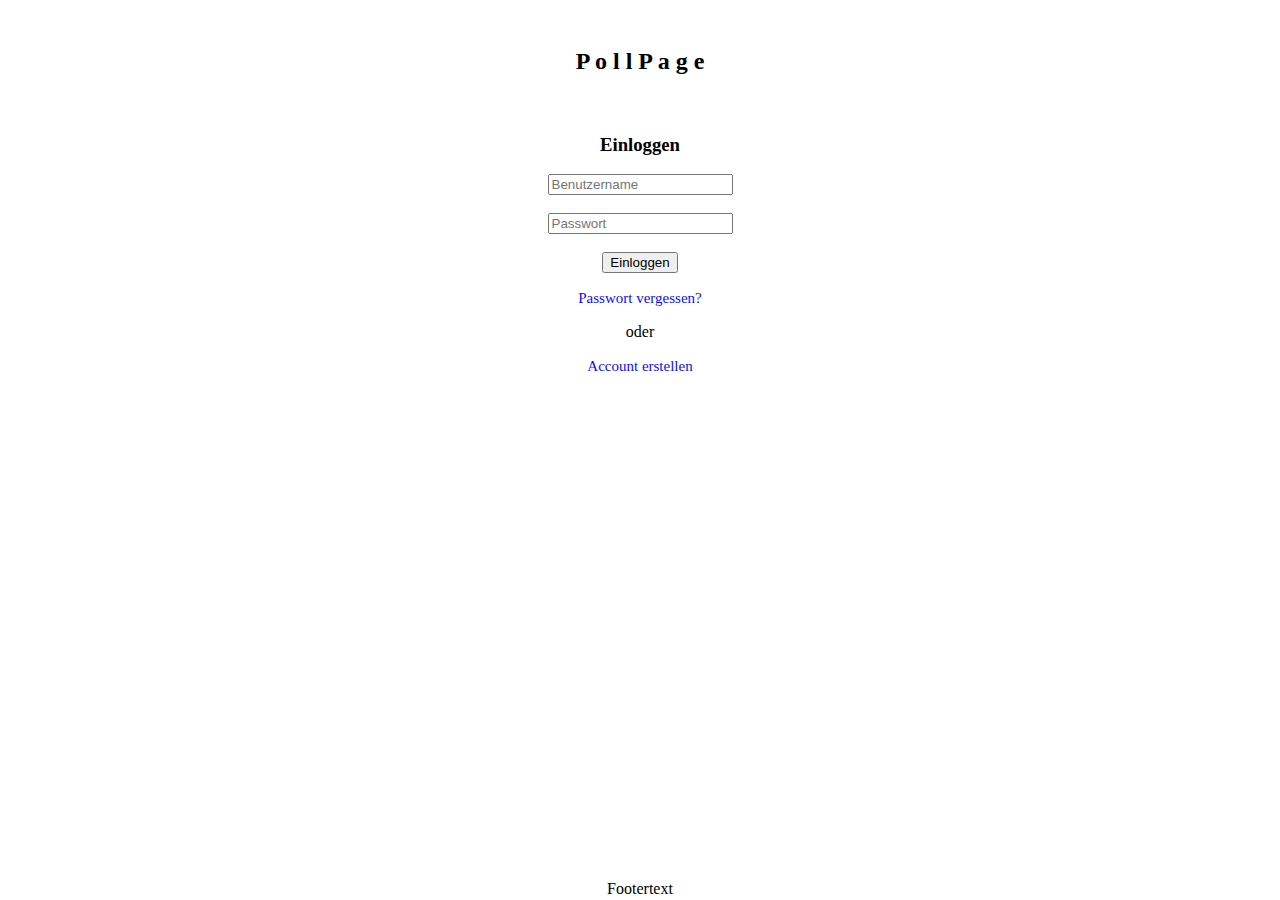
==== Dokumentation/index.html @ 0353f7fa "Rename index_html to index.html" ====
<!DOCTYPE html> 
<html>  
  <head>
  <meta charset="utf-8" />
  <meta name="viewport" content="width=device-width, initial-scale=1.0, user-scalable=no">
  <link rel="shortcut icon" href="#" type="image/png" />
  <link rel="icon" href="#" type="image/png" />
    <title>PollPage</title>
	<link rel="stylesheet" type="text/css" href="style.css" />
  </head>
  
  <div id="wrapper">
  
  <body>
  <div id="header">
  
<!-- HIER ENTSTEHT EIN BILD ODER LOGO -->
      <h2>P o l l P a g e</h2><p>
	  </div>
	  
		<form action="">
			<h3>Einloggen</h3>
			<div>
				<input type="text" placeholder="Benutzername" required="" id="benutzername" />
			</div>
			<br>
			<div>
				<input type="password" placeholder="Passwort" required="" id="passwort" />
			</div>
			<div>
			<br>
			<a href="fragen_und_antworten_erstellen.html">
    <input type="Button" id="einloggen" name="url button" value="Einloggen" /></a><p>
			 <a href="#">Passwort vergessen?</a>
			 <p>
			 oder
			 <p>
			 <a href="#">Account erstellen</a>

<!-- FOOTER -->
</form> <div id="footer">Footertext
		</div>
      
  </body>
  </div>
</html>
---- Dokumentation/style.css ----
#wrapper {
	text-align: center;
	background-color: #;	
}


#header {
	padding: 20px;
}

a:link	{
font-size: 15px;
color: #0D0DFF;
text-decoration: none;
}

a:hover {
color: #FF0000;
}


#textarea_frage {
   resize: none;
}


#textarea_antwort {
   resize: none;
}


#footer {
	width: 100%;
	height: 20px;
	position: absolute;
	bottom: 0;
	left: 0;
	clear: both;
}
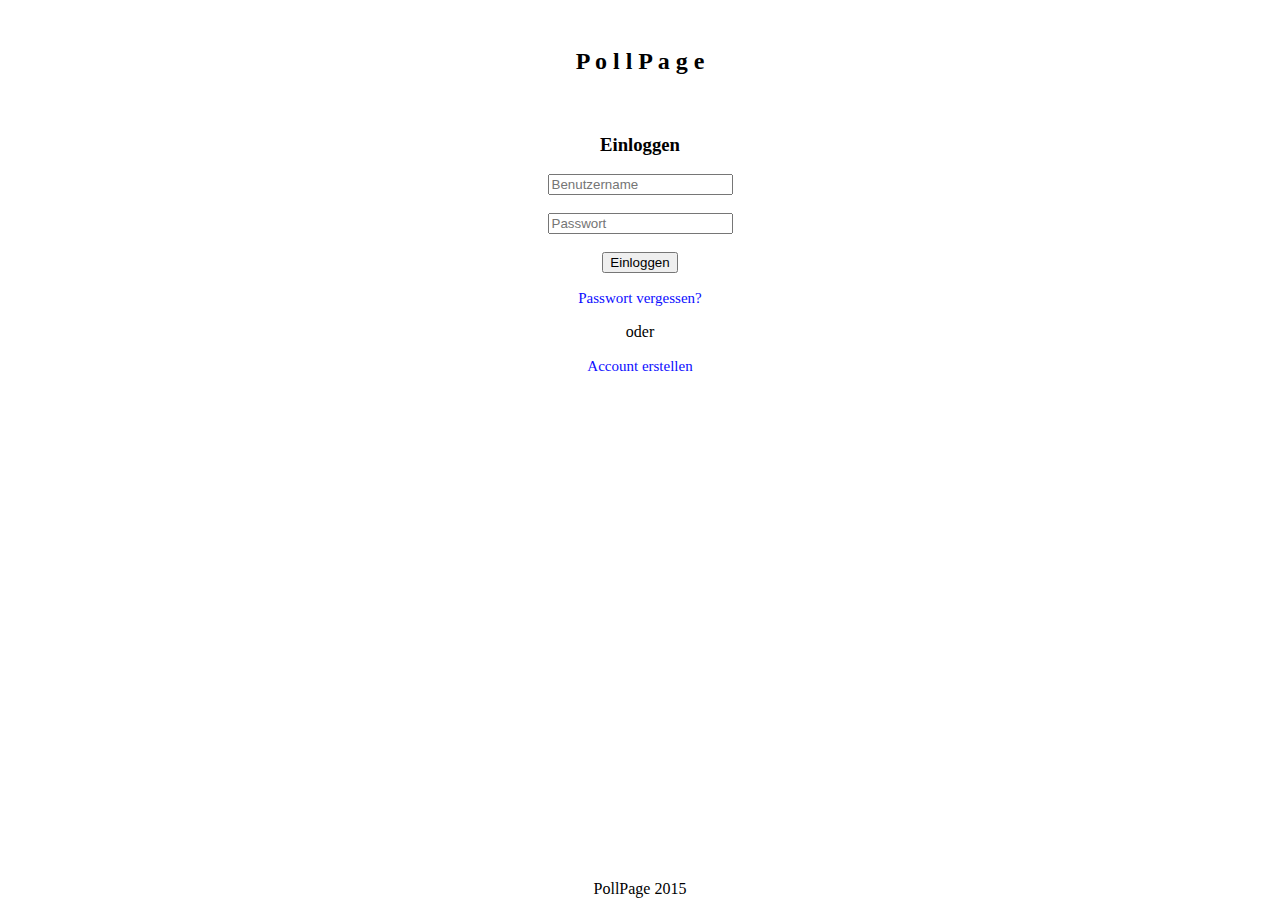
==== commit f84c27b7: "Update index.html" ====
--- a/Dokumentation/index.html
+++ b/Dokumentation/index.html
@@ -35,11 +35,10 @@
 			 <p>
 			 oder
 			 <p>
-			 <a href="#">Account erstellen</a>
+			 <a href="account_erstellen.html">Account erstellen</a>
 
 <!-- FOOTER -->
-</form> <div id="footer">Footertext
-		</div>
+</form><div id="footer">PollPage 2015</div>
       
   </body>
   </div>
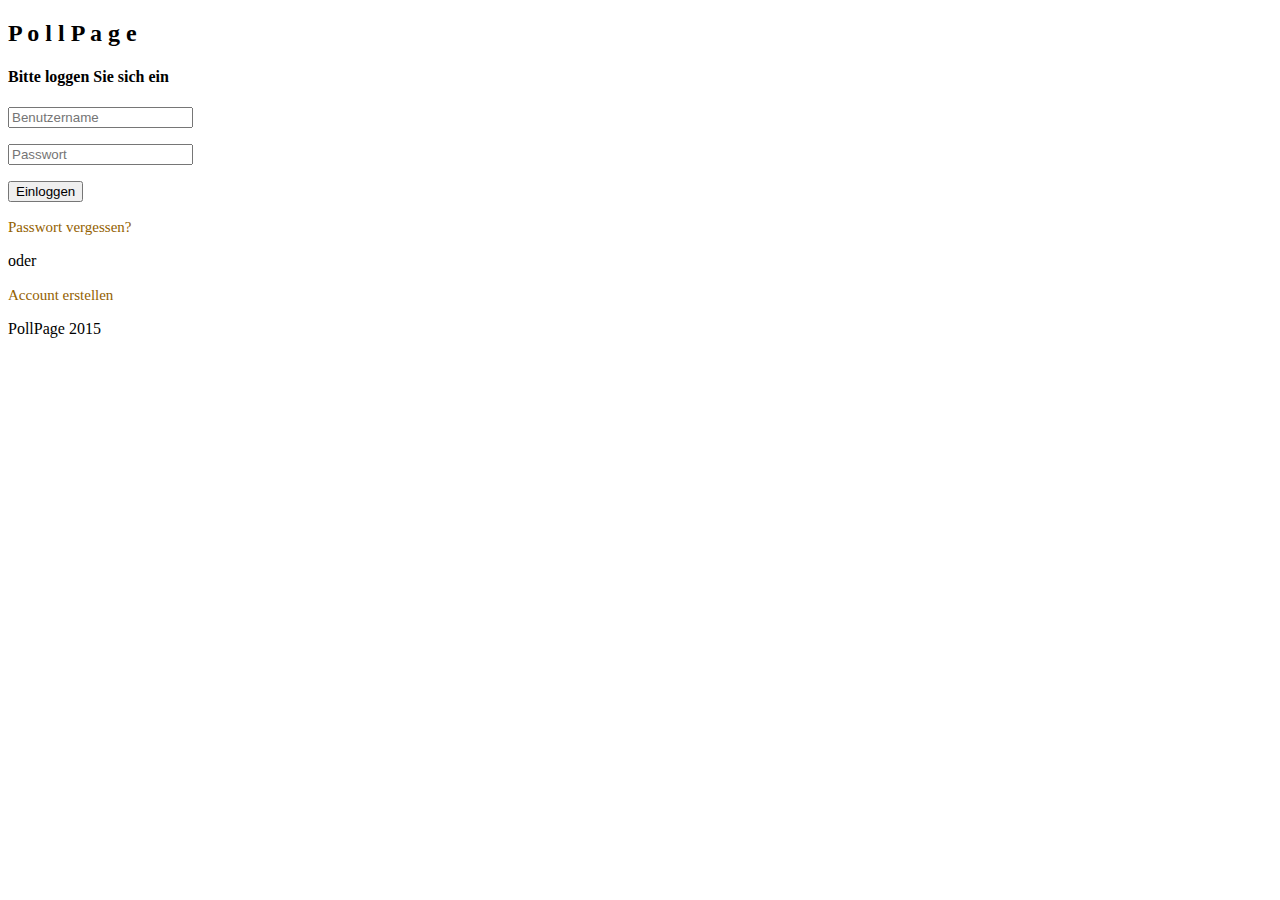
==== commit 6d3b1b41: "Update index.html" ====
--- a/Dokumentation/index.html
+++ b/Dokumentation/index.html
@@ -1,45 +1,55 @@
 <!DOCTYPE html> 
-<html>  
+<html lang=de> 
+
   <head>
-  <meta charset="utf-8" />
+  <meta charset="utf-8">
   <meta name="viewport" content="width=device-width, initial-scale=1.0, user-scalable=no">
-  <link rel="shortcut icon" href="#" type="image/png" />
-  <link rel="icon" href="#" type="image/png" />
-    <title>PollPage</title>
-	<link rel="stylesheet" type="text/css" href="style.css" />
+  <link rel="icon" href="" type="image/gif" sizes="16x16">
+  <link rel="stylesheet" type="text/css" href="style.css"/>
+   <title>PollPage</title>
   </head>
   
-  <div id="wrapper">
-  
   <body>
-  <div id="header">
+  <main>
   
 <!-- HIER ENTSTEHT EIN BILD ODER LOGO -->
-      <h2>P o l l P a g e</h2><p>
-	  </div>
-	  
-		<form action="">
-			<h3>Einloggen</h3>
-			<div>
-				<input type="text" placeholder="Benutzername" required="" id="benutzername" />
-			</div>
-			<br>
-			<div>
-				<input type="password" placeholder="Passwort" required="" id="passwort" />
-			</div>
-			<div>
-			<br>
+	<article>
+		<h2>P o l l P a g e</h2><p>
+	</article>
+	
+	
+<!-- Log-In Bereich START -->
+		<form action="" method="get">
+		
+			<h4>Bitte loggen Sie sich ein</h4>
+			<input type="text" placeholder="Benutzername" required="" id="benutzername"/>
+			
+			<p>
+				<input type="password" placeholder="Passwort" required="" id="passwort"/>
+			
+			
+			<p>
 			<a href="fragen_und_antworten_erstellen.html">
-    <input type="Button" id="einloggen" name="url button" value="Einloggen" /></a><p>
+			
+			<input type="Button" id="einloggen" name="url button" value="Einloggen"/></a><p>
+			
+<!-- Log-In Bereich ENDE -->
+
+
 			 <a href="#">Passwort vergessen?</a>
 			 <p>
 			 oder
 			 <p>
 			 <a href="account_erstellen.html">Account erstellen</a>
 
-<!-- FOOTER -->
-</form><div id="footer">PollPage 2015</div>
-      
+</form>
+     </main> 
   </body>
-  </div>
+  
+<!-- FOOTER Bereich START -->
+   <footer>
+  <p>PollPage 2015
+</footer> 
+ <!-- FOOTER Bereich ENDE -->
+ 
 </html> 
--- a/Dokumentation/style.css
+++ b/Dokumentation/style.css
@@ -1,21 +1,23 @@
 #wrapper {
 	text-align: center;
-	background-color: #;	
+	background-color: #fdfbe1;	
+	color: #492200;
 }
 
 
 #header {
 	padding: 20px;
+	background-color: #fdfbe1;
 }
 
 a:link	{
 font-size: 15px;
-color: #0D0DFF;
+color: #936100;
 text-decoration: none;
 }
 
 a:hover {
-color: #FF0000;
+color: #684500;
 }
 
 
@@ -36,4 +38,5 @@
 	bottom: 0;
 	left: 0;
 	clear: both;
+	background-color: #fdfbe1;
 }
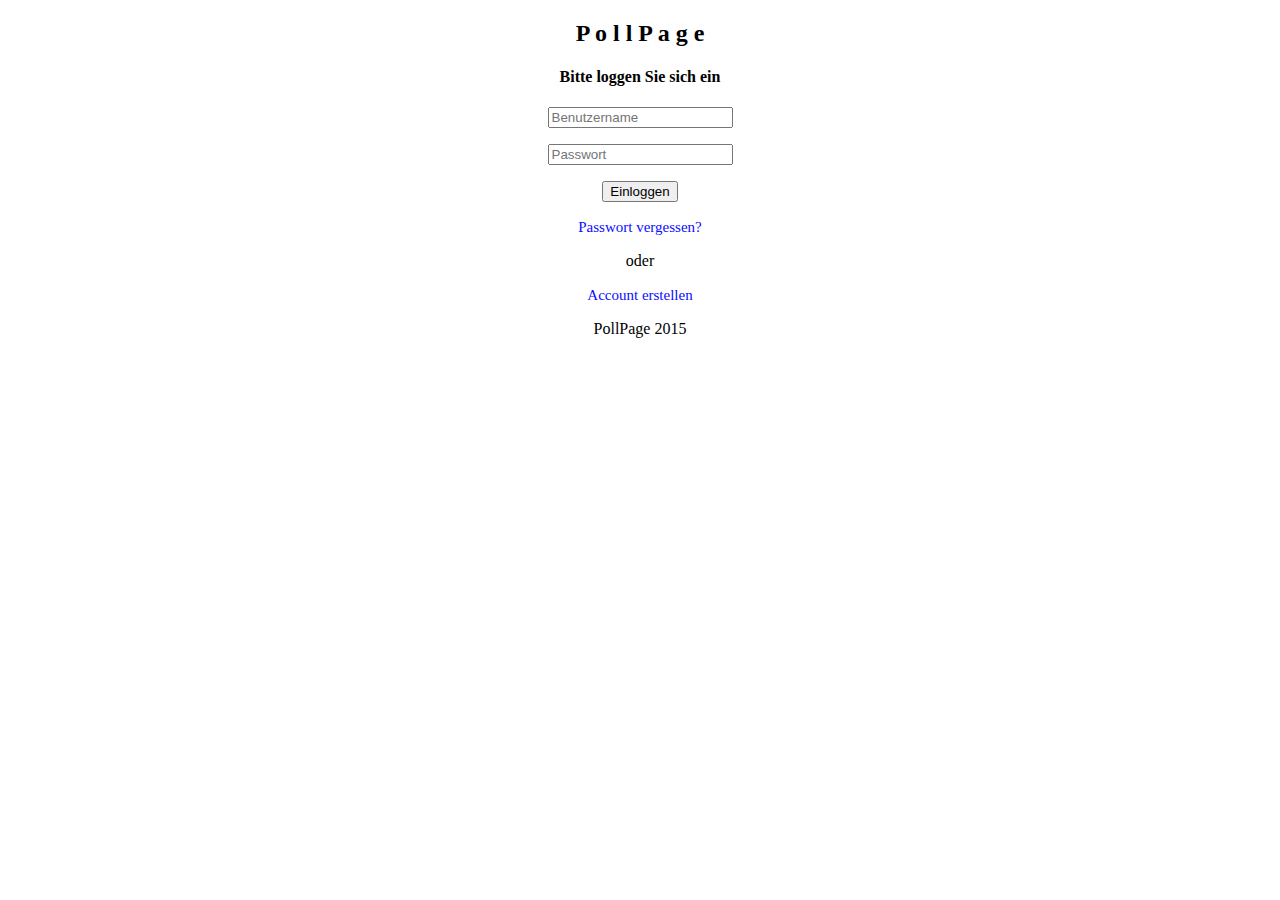
==== commit b68d4342: "added insert.php, select.php, account_erstellen.php, login.php" ====
--- a/Dokumentation/index.html
+++ b/Dokumentation/index.html
@@ -19,19 +19,21 @@
 	
 	
 <!-- Log-In Bereich START -->
-		<form action="" method="get">
+		<form action="login.php" method="post">
 		
 			<h4>Bitte loggen Sie sich ein</h4>
-			<input type="text" placeholder="Benutzername" required="" id="benutzername"/>
+			<input type="text" placeholder="Benutzername" required="" id="benutzername" name="user"/>
 			
 			<p>
-				<input type="password" placeholder="Passwort" required="" id="passwort"/>
+				<input type="password" placeholder="Passwort" required="" id="passwort" name="password"/>
 			
 			
 			<p>
-			<a href="fragen_und_antworten_erstellen.html">
 			
-			<input type="Button" id="einloggen" name="url button" value="Einloggen"/></a><p>
+			
+			<input type="submit" id="einloggen" name="url button" value="Einloggen"/>
+                        
+                        <p>
 			
 <!-- Log-In Bereich ENDE -->
 
--- a/Dokumentation/style.css
+++ b/Dokumentation/style.css
@@ -1,23 +1,24 @@
-#wrapper {
+/*style.css für PollPage*/
+
+body {
 	text-align: center;
-	background-color: #fdfbe1;	
-	color: #492200;
+	font-family: ;
+	background-color: #;	
 }
 
 
 #header {
 	padding: 20px;
-	background-color: #fdfbe1;
 }
 
 a:link	{
 font-size: 15px;
-color: #936100;
+color: #0D0DFF;
 text-decoration: none;
 }
 
 a:hover {
-color: #684500;
+color: #FF0000;
 }
 
 
@@ -31,12 +32,6 @@
 }
 
 
-#footer {
-	width: 100%;
-	height: 20px;
-	position: absolute;
-	bottom: 0;
-	left: 0;
-	clear: both;
-	background-color: #fdfbe1;
-}
+footer {
+    display: block;
+} 
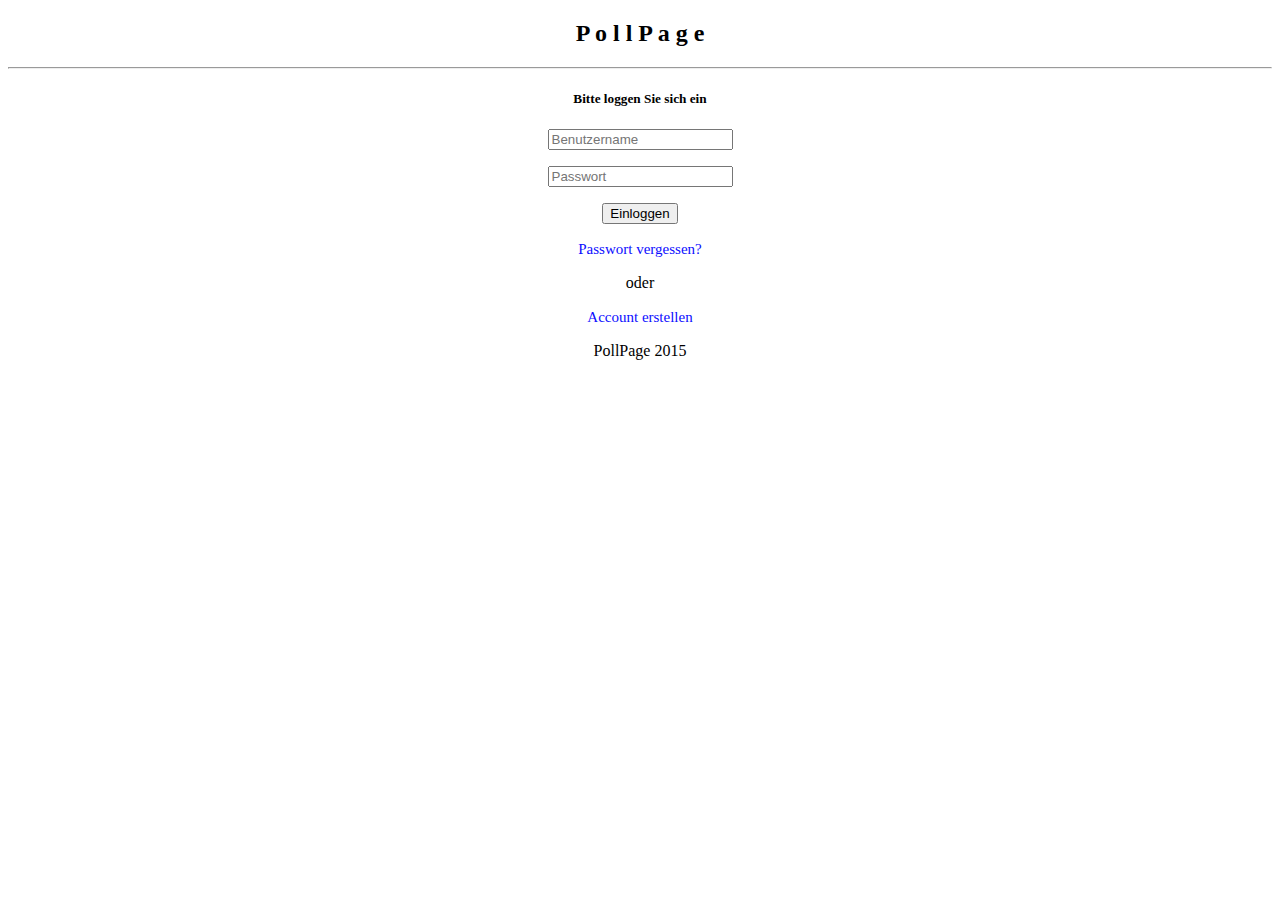
==== commit 6fa9ae34: "Update index.html" ====
--- a/Dokumentation/index.html
+++ b/Dokumentation/index.html
@@ -16,12 +16,12 @@
 	<article>
 		<h2>P o l l P a g e</h2><p>
 	</article>
-	
+	<hr>
 	
 <!-- Log-In Bereich START -->
 		<form action="login.php" method="post">
 		
-			<h4>Bitte loggen Sie sich ein</h4>
+			<h5>Bitte loggen Sie sich ein</h5>
 			<input type="text" placeholder="Benutzername" required="" id="benutzername" name="user"/>
 			
 			<p>
@@ -54,4 +54,4 @@
 </footer> 
  <!-- FOOTER Bereich ENDE -->
  
-</html> 
+</html>
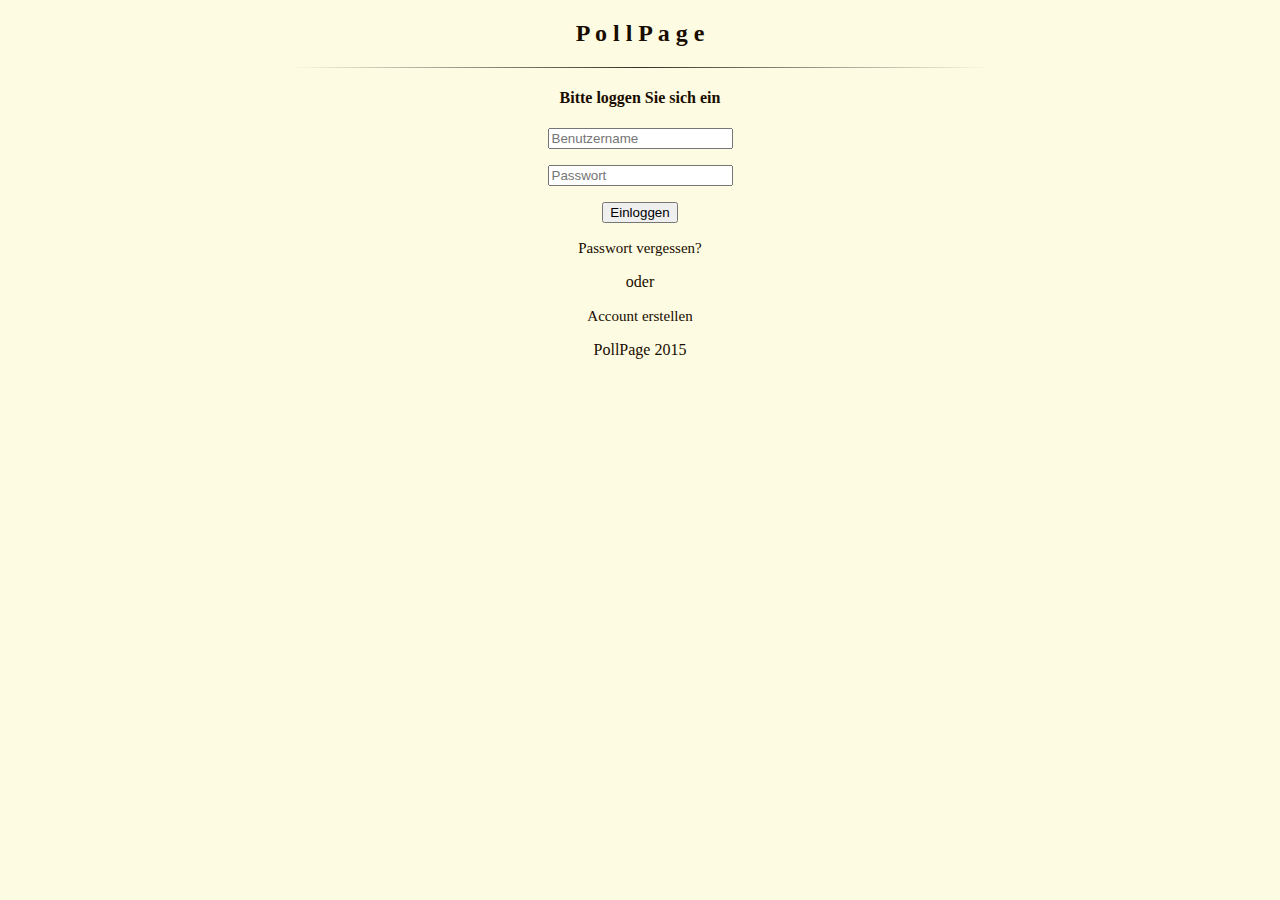
==== commit a681c800: "Update index.html" ====
--- a/Dokumentation/index.html
+++ b/Dokumentation/index.html
@@ -21,7 +21,7 @@
 <!-- Log-In Bereich START -->
 		<form action="login.php" method="post">
 		
-			<h5>Bitte loggen Sie sich ein</h5>
+			<h4>Bitte loggen Sie sich ein</h4>
 			<input type="text" placeholder="Benutzername" required="" id="benutzername" name="user"/>
 			
 			<p>
--- a/Dokumentation/style.css
+++ b/Dokumentation/style.css
@@ -3,35 +3,48 @@
 body {
 	text-align: center;
 	font-family: ;
-	background-color: #;	
+	background-color: #fdfbe1;	
+	color: #190c00;
 }
 
 
 #header {
 	padding: 20px;
+	color: #190c00;
+}
+
+hr { 
+	border: 0;
+	height: 1px;
+	width: 700px;
+	background-image:
+	linear-gradient(to right, rgba(0, 0, 0, 0), rgba(0, 0, 0, 0.80), rgba(0, 0, 0, 0));
 }
 
 a:link	{
 font-size: 15px;
-color: #0D0DFF;
+color: #190c00;
 text-decoration: none;
 }
 
 a:hover {
-color: #FF0000;
+color: #936100;
 }
 
 
 #textarea_frage {
    resize: none;
+   color: #190c00;
 }
 
 
 #textarea_antwort {
    resize: none;
+   color: #190c00;
 }
 
 
 footer {
     display: block;
-} 
+	color: #190c00;
+}
